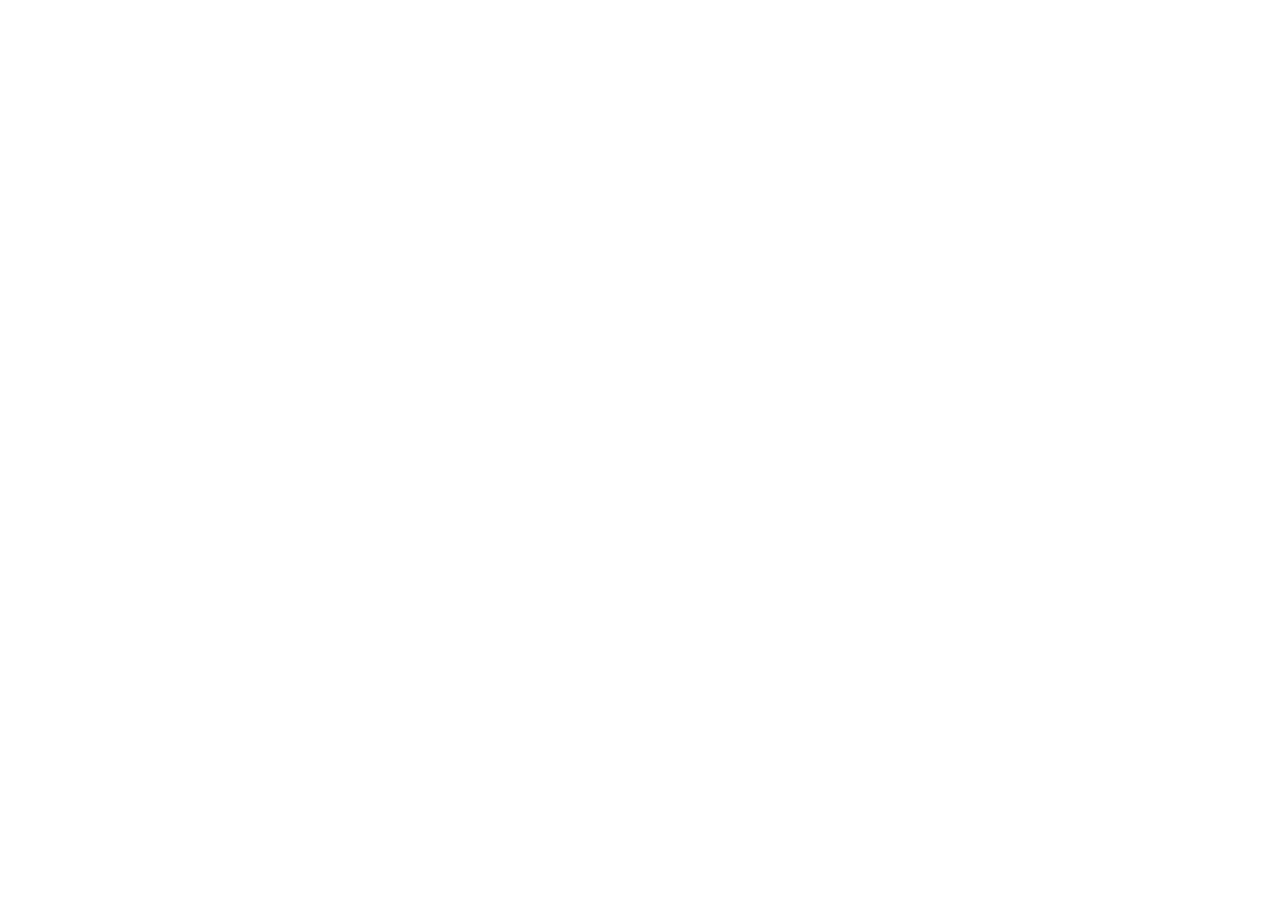
==== views/index.html @ a3023d5a "initial commit" ====
<!DOCTYPE html>
<html ng-app="app">
<head>
	<title>My App</title>
	<meta name="viewport" content="width=device-width, initial-scale=1">
	<link rel="stylesheet" type="text/css" href="bootstrap/dist/css/bootstrap.min.css">
	<link rel="stylesheet" type="text/css" href="/css/bootstrap_theme.css">
	<link rel="stylesheet" type="text/css" href="/css/site.css">
</head>
<body>
	<ui-view></ui-view>
	<!-- Ext Libs -->
	<script src="angular/angular.min.js"></script>
	<script src="angular-ui-router/release/angular-ui-router.min.js"></script>
	<!-- Global Src -->
	<script src="/javascript/app.js"></script>
	<!-- Factories -->
	<script src="/javascript/services/HomeFactory.js"></script>
	<!-- Controllers -->
	<script src="/javascript/controllers/HomeController.js"></script>
</body>
</html>
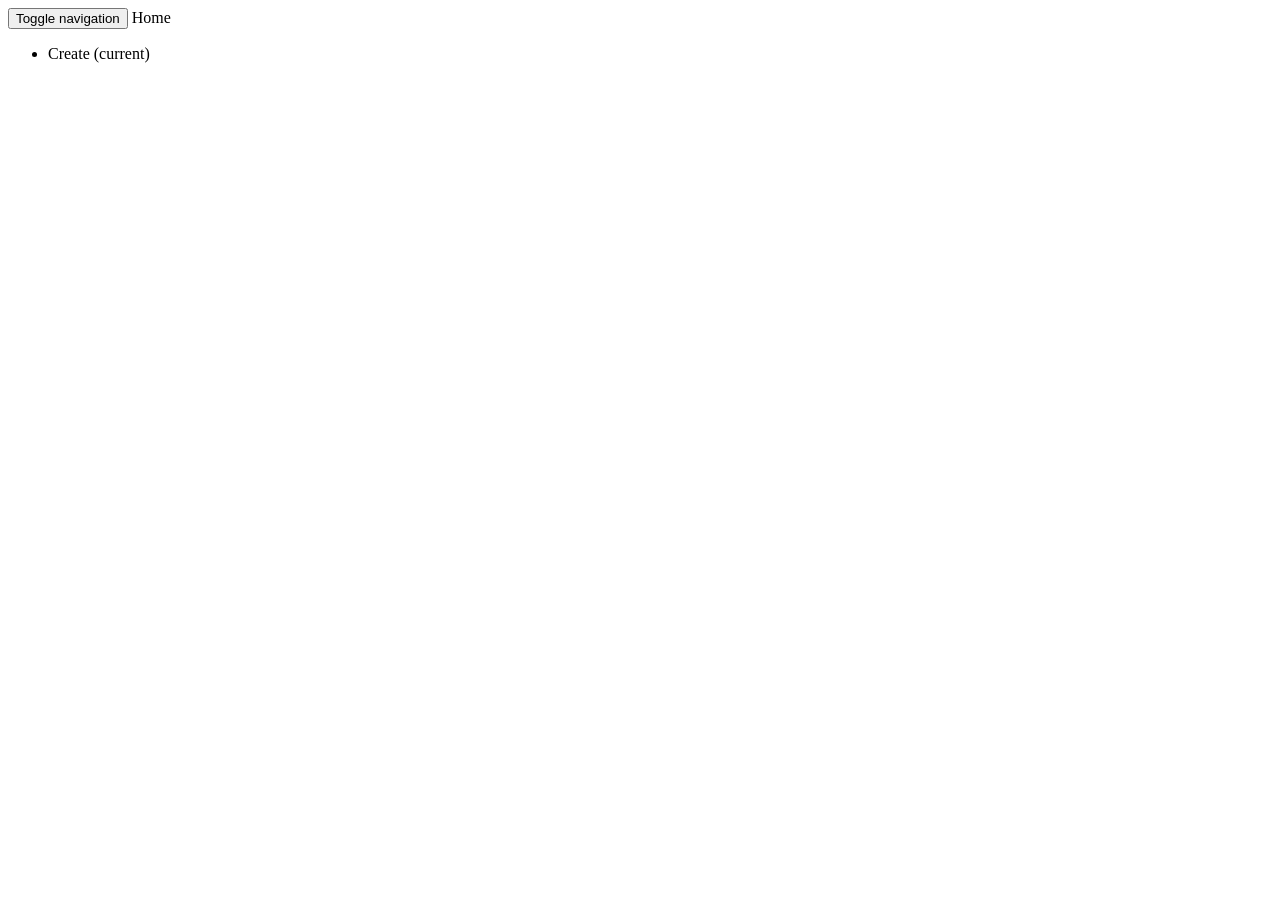
==== commit 5e2401e6: "did some work to creating a cat" ====
--- a/views/index.html
+++ b/views/index.html
@@ -8,6 +8,27 @@
 	<link rel="stylesheet" type="text/css" href="/css/site.css">
 </head>
 <body>
+	<nav class="navbar navbar-default">
+		<div class="container-fluid">
+			<!-- Brand and toggle get grouped for better mobile display -->
+			<div class="navbar-header">
+			<button type="button" class="navbar-toggle collapsed" data-toggle="collapse" data-target="#bs-example-navbar-collapse-1" aria-expanded="false">
+				<span class="sr-only">Toggle navigation</span>
+				<span class="icon-bar"></span>
+				<span class="icon-bar"></span>
+				<span class="icon-bar"></span>
+			</button>
+			<a class="navbar-brand" ui-sref="Home">Home</a>
+			</div>
+		
+			<!-- Collect the nav links, forms, and other content for toggling -->
+			<div class="collapse navbar-collapse" id="bs-example-navbar-collapse-1">
+			<ul class="nav navbar-nav">
+				<li><a ui-sref="CreateCat">Create <span class="sr-only">(current)</span></a></li>
+			</ul>
+			</div><!-- /.navbar-collapse -->
+		</div><!-- /.container-fluid -->
+	</nav>
 	<ui-view></ui-view>
 	<!-- Ext Libs -->
 	<script src="angular/angular.min.js"></script>
@@ -18,5 +39,6 @@
 	<script src="/javascript/services/HomeFactory.js"></script>
 	<!-- Controllers -->
 	<script src="/javascript/controllers/HomeController.js"></script>
+	<script src="/javascript/controllers/CreateCatController.js"></script>
 </body>
 </html>
